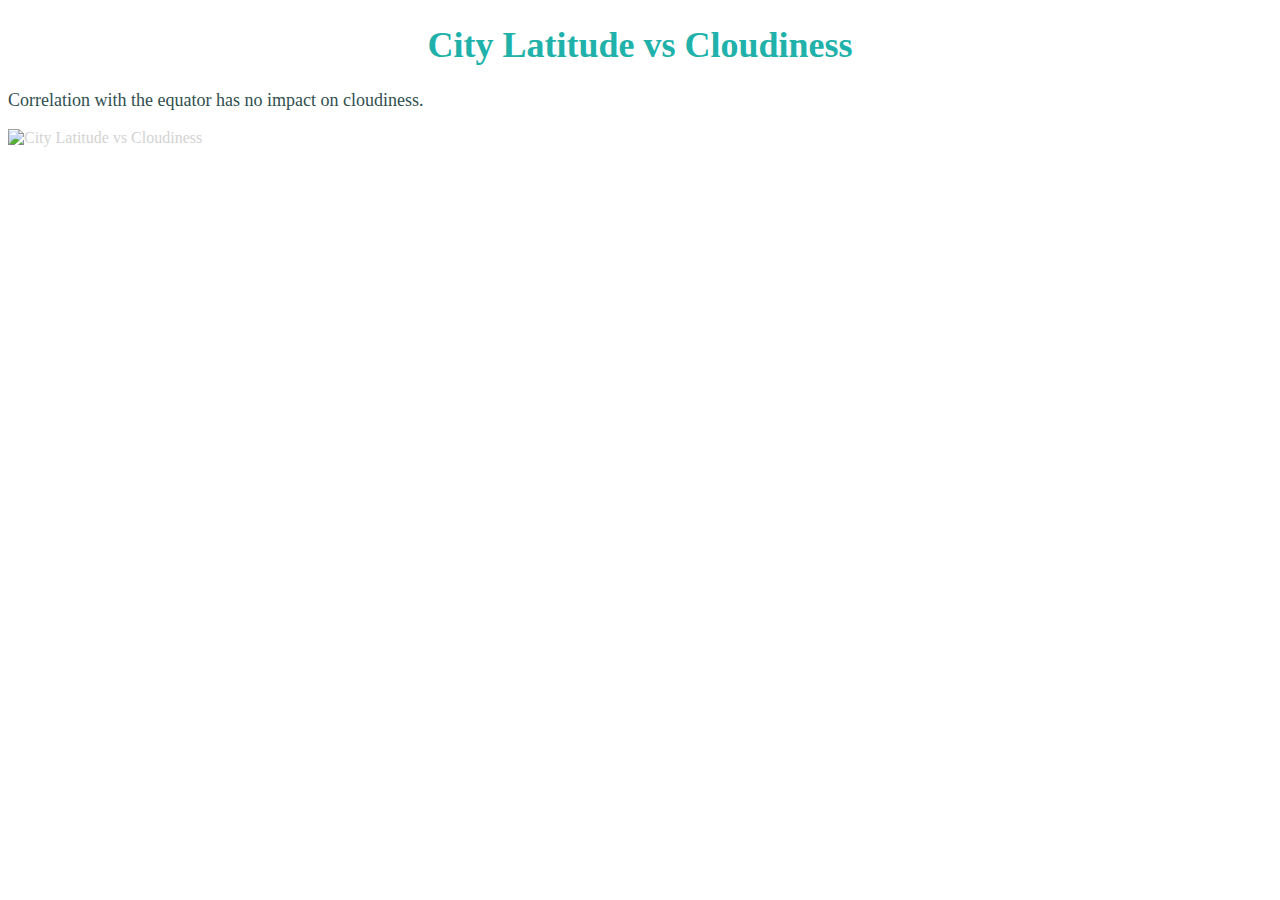
==== WebVisualizations/cloud.html @ 2837743f "edits" ====
<!DOCTYPE html>
<html lang="en">

<head>
    <meta charset="UTF-8">
    <title>Cloudiness</title>
    <link rel="stylesheet" href="styles.css">
</head>

<h1>City Latitude vs Cloudiness</h1>

<body>
<p>Correlation with the equator has no impact on cloudiness. </p>
<img src = "Resources/assets/images/Fig3.png" alt= "City Latitude vs Cloudiness">

</body>
---- WebVisualizations/styles.css ----
body { 
    color: lightgray
}

h1 {
    font-family: Georgia, Times, 'Times New Roman', serif;
    color: lightseagreen;
    font-size: 36px;
    text-align: center;
}

p {
    font-family: Georgia, Times, 'Times New Roman', serif;
    color: darkslategray;
    font-size: 18px;
    text-align: left;

}

.dataframe {
    font-family: Georgia, Times, 'Times New Roman', serif;
    color:darkslategray;
    text-align: left;
}
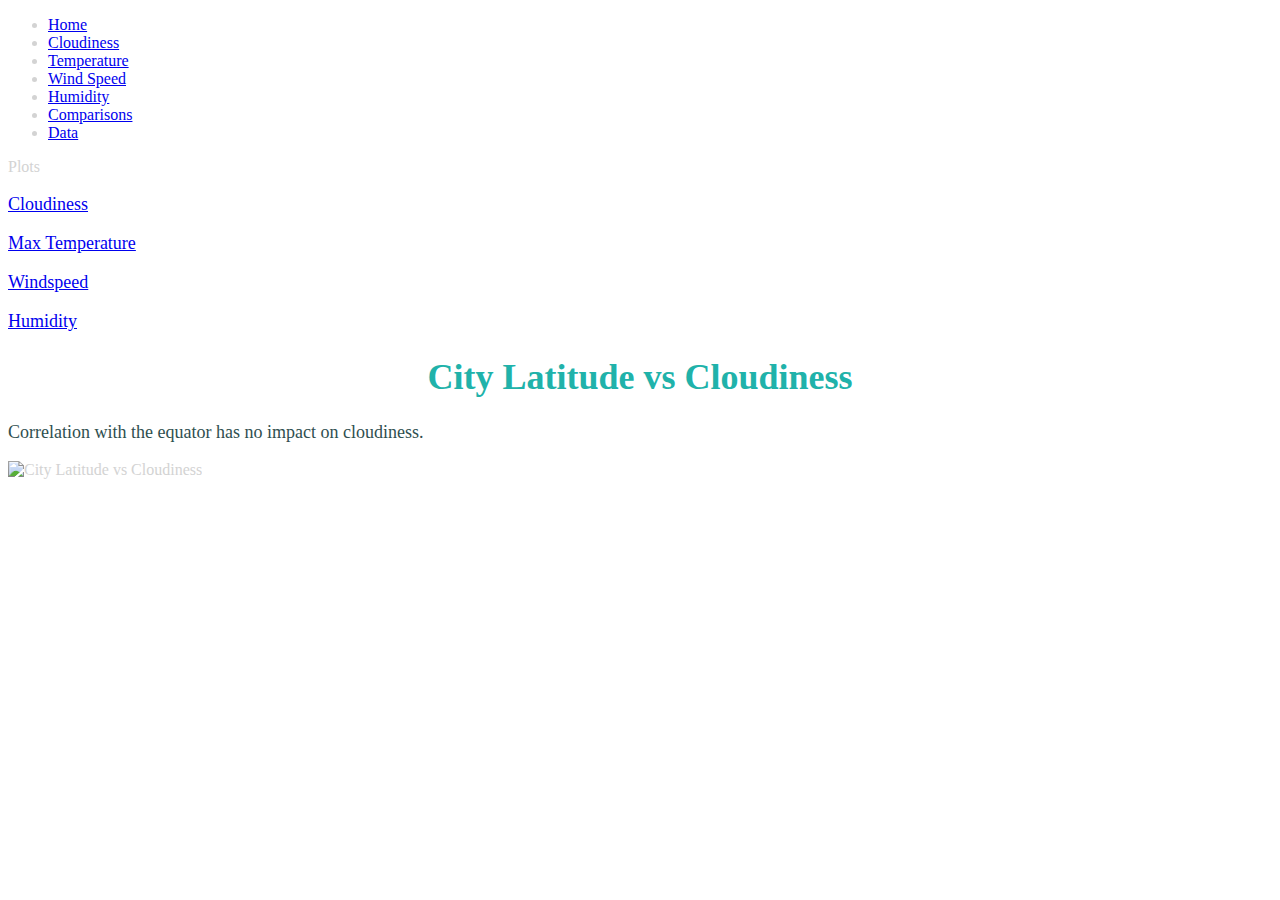
==== commit 3db29007: "edits" ====
--- a/WebVisualizations/cloud.html
+++ b/WebVisualizations/cloud.html
@@ -7,10 +7,50 @@
     <link rel="stylesheet" href="styles.css">
 </head>
 
+
+<body>
+
+  <div class="container">
+    <nav class="navbar">
+      <ul>
+        <li>
+          <a href="index.html">Home</a>
+        </li>
+        <li>
+          <a href="cloud.html">Cloudiness</a>
+        </li>
+        <li>
+          <a href="temp.html">Temperature</a>
+        </li>
+        <li>
+          <a href="windspeed.html">Wind Speed</a>
+        </li>
+        <li>
+            <a href="humidity.html">Humidity</a>
+        </li>
+        <li>
+            <a href="comparison.html">Comparisons</a>
+        </li>
+        <li>
+            <a href="data.html">Data</a>
+        </li>
+      </ul>
+      <div class = "dropdown">
+        <span>Plots</span>
+        <div class="dropdown-content">
+          <p><a href="cloud.html">Cloudiness</a></p>
+          <p><a href="temp.html">Max Temperature</a></p>
+          <p><a href="windspeed.html">Windspeed</a></p>
+          <p><a href="humidity.html">Humidity</a></p>
+        </div>
+      </div>
+    </nav>
+</div>
+    
 <h1>City Latitude vs Cloudiness</h1>
 
-<body>
 <p>Correlation with the equator has no impact on cloudiness. </p>
+
 <img src = "Resources/assets/images/Fig3.png" alt= "City Latitude vs Cloudiness">
 
 </body>